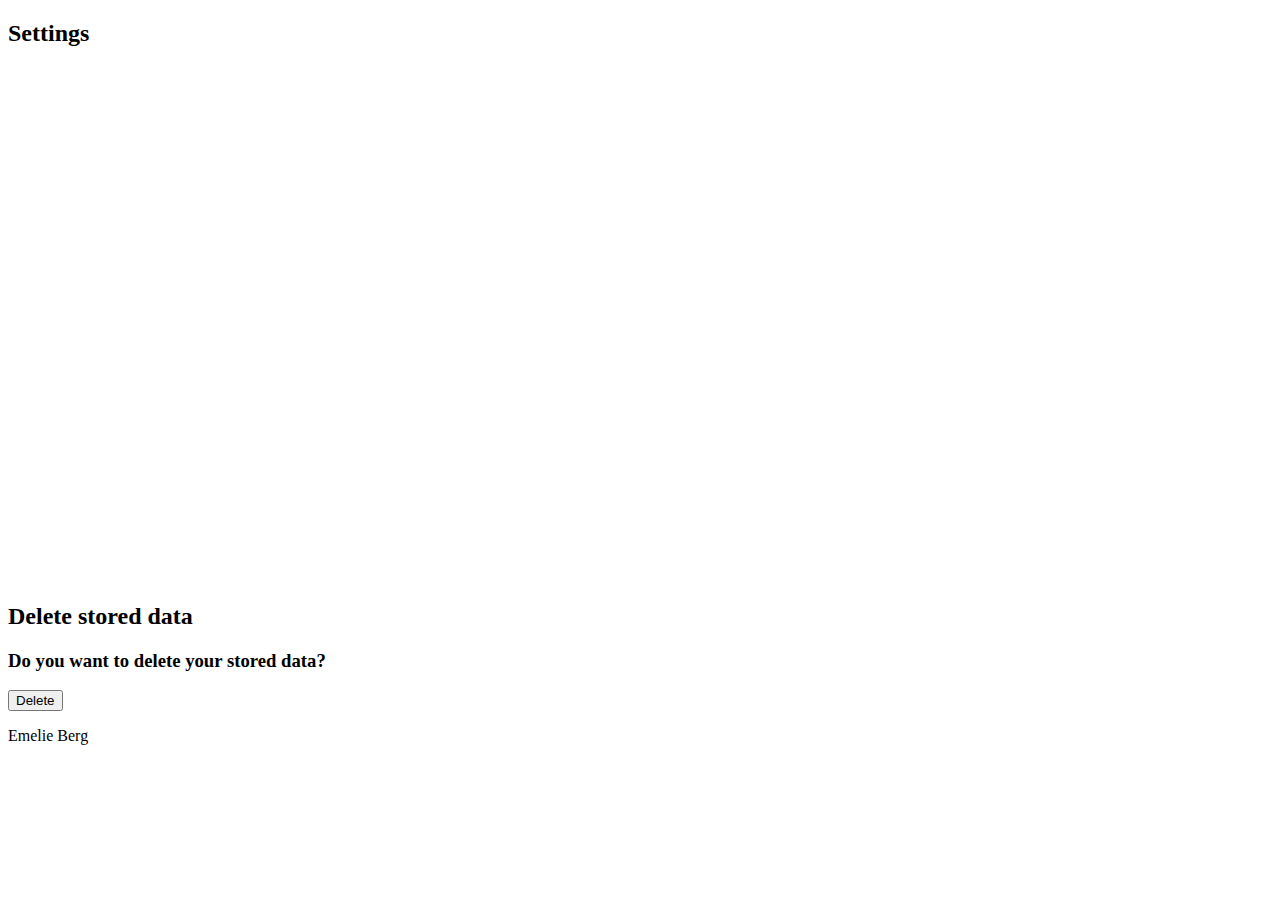
==== settings.html @ 2a5ce5b4 "commit" ====
<!DOCTYPE html>
<html lang="en">
<head>
  <meta charset="UTF-8">
  <meta name="viewport" content="width=device-width, initial-scale=1.0">
  <link rel="stylesheet" href="css/index.css">
  <link rel="stylesheet" href="css/settings.css">
  <title>Daily Planner</title>
</head>
<body>
  <header>
    <h2>Settings</h2>
    <nav>
      <a href="./index.html"><img src="./CSS/house-chimney.svg" alt=""></a>
    </nav>
  </header>
  <main>
    <section id="delete-data"><h2>Delete stored data</h2>
      <div id="delete-ask">
        <h3>Do you want to delete your stored data?</h3>
        <button id="delete-btn">Delete</button>
      </div>
    </section>
  </main>

  <footer>
    <p>Emelie Berg</p>

  </footer>

<script src="settings.js"></script>
</body>
</html>
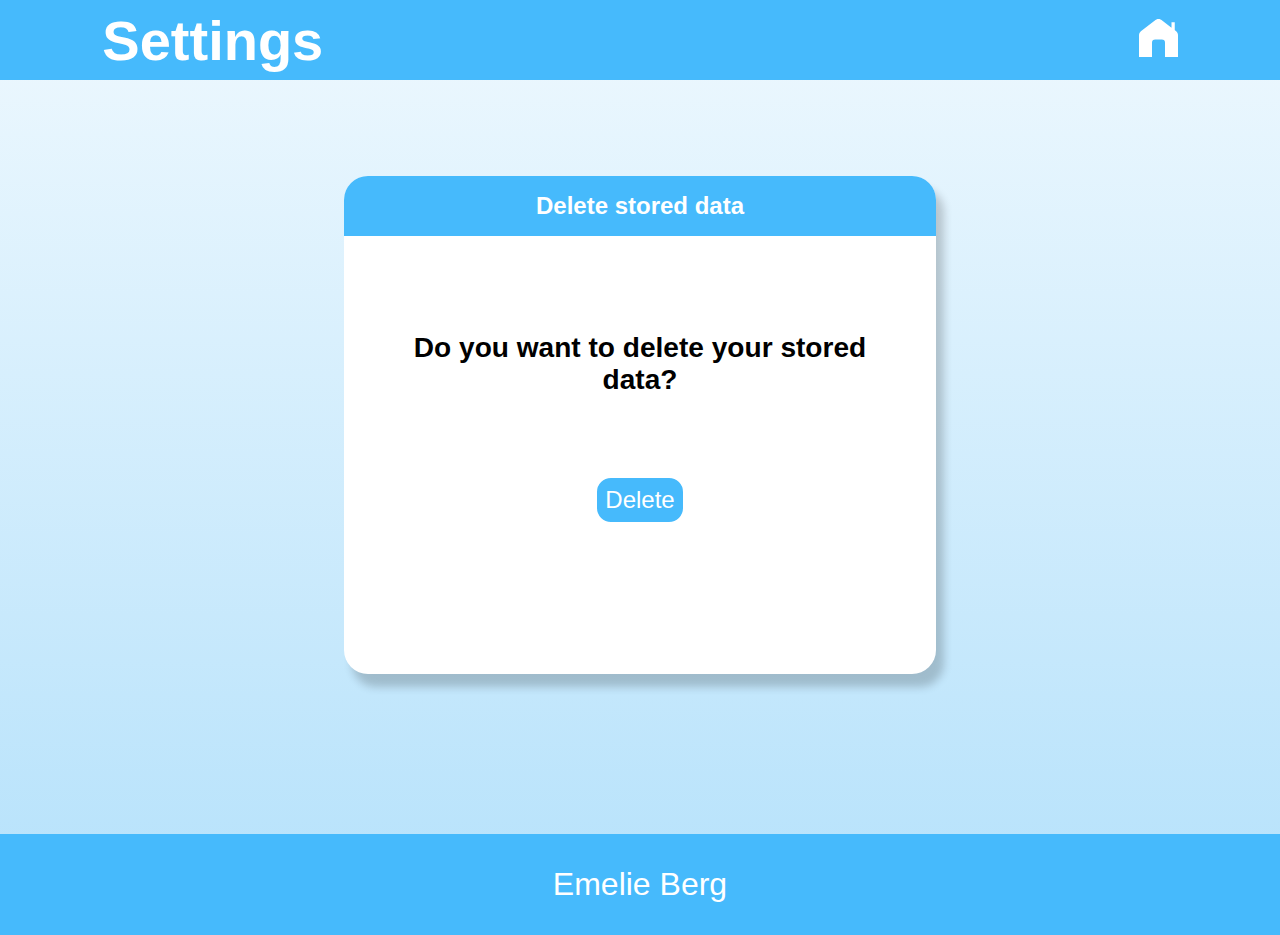
==== commit 85a34f5f: "commit" ====
--- a/settings.html
+++ b/settings.html
@@ -3,8 +3,8 @@
 <head>
   <meta charset="UTF-8">
   <meta name="viewport" content="width=device-width, initial-scale=1.0">
-  <link rel="stylesheet" href="css/index.css">
-  <link rel="stylesheet" href="css/settings.css">
+  <link rel="stylesheet" href="./index.css">
+  <link rel="stylesheet" href="./settings.css">
   <title>Daily Planner</title>
 </head>
 <body>
--- a/index.css
+++ b/index.css
@@ -0,0 +1,419 @@
+@font-face {
+  font-family: text1;
+  src: url(./Varela_Round/VarelaRound-Regular.ttf);
+}
+
+* {
+  margin: 0;
+  padding: 0;
+  overflow-x: hidden;
+  box-sizing: border-box;
+  color: black;
+  font-family: "text1", 'Segoe UI', Tahoma, Geneva, Verdana, sans-serif;
+}
+
+body {
+  background-image: linear-gradient(#7ACAF820, #7ACAF890);
+}
+
+header {
+  background-color: #46BAFC;
+  width: 100vw;
+  height: 5rem;
+  display: inline-flex;
+  justify-content: center;
+  align-items: center;
+}
+
+header h2 {
+  color: white;
+  font-size: 3.5rem;
+  padding-right: 2rem;
+}
+
+header a {
+  margin-left: 41rem;
+}
+
+header a img {
+  width: 3vw;
+  height: auto;
+}
+
+
+/*grid starts*/
+
+main {
+  margin-top: 6rem;
+  margin-bottom: 8rem;
+  display: grid;
+  grid-template-columns: 1fr 2fr 2fr 2fr 1fr;
+  grid-template-rows: 25vh auto 25vh 25vh 25vh auto 25vh;
+  grid-gap: 3rem;
+  grid-template-areas: ". date weather mood ." ". date weather mood ." ". watch watch moodstats ." ". watch watch moodstats ." ". todo todo todo ." ". todo todo todo .";
+}
+
+section {
+  border-radius: 1.5rem;
+  box-shadow: 0.5rem 0.8rem 0.5rem #00000030;
+  text-align: center;
+}
+
+section h2 {
+  background-color: #46BAFC;
+  color: white;
+  padding: 1rem;
+}
+
+/*grid areas*/
+
+
+#date {
+  grid-area: date;
+  background-color: #46BAFC;
+  color: white;
+  font-size: 5rem;
+  line-height: 7rem;
+  display: flex;
+  align-items: center;
+}
+
+#weather {
+  grid-area: weather;
+  background-image: linear-gradient(#7ACAF820, #7ACAF890);
+
+}
+
+#weather button {
+  background-color: #46BAFC;
+  color: white;
+  font-size: 1rem;
+  padding: 0.3rem;
+  border-radius: 0.5rem;
+  border-style: solid;
+  border-color:#46BAFC
+}
+
+#weather button:hover {
+  background-color: #46b9fcc5;
+  font-size: 1.1rem;
+  cursor: pointer;
+}
+
+#weather button:active {
+  background-color: #3db7fd;
+  font-size: 1rem;
+}
+
+#weather input {
+  border-color: #46BAFC;
+  border-style: solid;
+  font-size: 1.2rem;
+  border-radius: 1rem;
+  padding: 0.5rem;
+  margin-bottom: 0.5rem;
+  margin-top: 1rem;
+}
+
+#weather input:focus {
+  outline: none;
+}
+
+.weather-img img {
+  width: 10vw;
+  height: auto;
+  margin-top: 1rem;
+  margin-bottom: 2rem;
+}
+
+.temperature {
+  font-size: 3rem;
+}
+
+#mood-statistics {
+  grid-area: moodstats;
+  background-color: white;
+  display: flex;
+  flex-direction: column;
+}
+
+#chart {
+  margin-top: 1rem;
+}
+
+#refresh-button {
+  align-self: center;
+  margin-top: -11rem;
+  font-size: 2rem;
+  background-color: #46BAFC;
+  color: white;
+  border: none;
+  border-radius: 1rem;
+  padding: 1rem;
+  display: none;
+}
+
+#refresh-button:hover {
+  font-size: 2.2rem;
+  cursor: pointer;
+  background-color: #52bffd;
+}
+
+#refresh-button:active {
+  background-color: #3db7fd;
+  font-size: 2rem;
+}
+
+#todo {
+  grid-area: todo;
+  background-color: white;
+  font-size: 2rem;
+}
+
+#todo input {
+  border-color: #46BAFC;
+  border-style: solid;
+  font-size: 1.5rem;
+  border-radius: 1rem;
+  padding: 0.5rem;
+  margin-bottom: 0.5rem;
+  margin-top: 2rem;
+}
+
+#todo input:focus {
+  outline: none;
+}
+
+#todo ul {
+  margin: 1.2rem;
+}
+
+
+#todo li:hover {
+  cursor: pointer;
+}
+
+#todo .completed {
+  text-decoration: line-through;
+}
+
+#todo button {
+  border-radius: 1rem;
+  font-size: 1.5rem;
+  padding: 0.5rem;
+  background-color: #46BAFC;
+  color: white;
+  border-color: white;
+  border-style: solid;
+}
+
+#todo button:hover {
+  background-color: #46b9fcc5;
+  font-size: 1.6rem;
+  cursor: pointer;
+}
+
+#todo button:active {
+  background-color: #3db7fd;
+  font-size: 1.5rem;
+}
+
+#todo #delete-completed {
+  margin-bottom: 2rem;
+  font-size: 1.5rem;
+}
+
+#todo #delete-completed:hover {
+  background-color: #46b9fcc5;
+  font-size: 1.6rem;
+  cursor: pointer;
+}
+
+#todo #delete-completed:active {
+  background-color: #3db7fd;
+  font-size: 1.5rem;
+}
+
+#mood {
+  grid-area: mood;
+  background-color: white;
+  display: flexbox;
+}
+
+#mood li {
+  list-style: none;
+}
+
+#mood img {
+  width: 5vw;
+  cursor: pointer;
+  margin-top: 1rem;
+  margin-bottom: 1rem;
+}
+
+#mood img:hover {
+  width: 5.3vw
+}
+
+#mood img:active {
+  width: 4.8vw
+}
+
+#watch {
+  grid-area: watch;
+  background-color: white;
+  color: #46BAFC;
+  font-size: 8rem;
+  display: flex;
+  align-items: center;
+  justify-content: center;
+  border-color: #46BAFC;
+  border-style: solid;
+  border-width: 0.8rem;
+}
+
+#watch h2 {
+  background-color: white;
+}
+
+/*grid ends*/
+
+
+footer {
+  background-color: #46BAFC;
+  text-align: center;
+  padding: 2rem;
+  font-size: 2rem;
+}
+
+footer p {
+  color: white;
+}
+
+
+/*media queries*/
+
+@media (max-width: 700px){
+
+  header h2 {
+    font-size: 2rem;
+    padding-right: 0;
+  }
+  header a {
+    margin-left: 5rem;
+  }
+
+  header a img {
+    width: 8vw;
+    height: auto;
+  }
+
+  main {
+    grid-template-columns: 1fr;
+    grid-template-rows: 50vh auto auto auto 50vh auto;
+    grid-template-areas: "date" "weather" "moodstats" "mood" "watch" "todo";
+  }
+
+  #todo {
+    margin-bottom: 2rem;
+  }
+
+  #date {
+    font-size: 6rem;
+  }
+
+  #watch {
+    font-size: 5rem;
+  }
+
+  .weather-img img {
+    width: 35vw;
+    height: auto;
+    margin-top: 1rem;
+    margin-bottom: 2rem;
+  }
+
+  .temperature {
+    margin-bottom: 1rem;
+  }
+
+  #weather h2 {
+    display: none;
+  }
+
+  #mood img {
+    width: 20vw;
+
+  }
+
+  #mood img:hover {
+    width: 20.5vw
+  }
+
+  #mood img:active {
+    width: 18vw
+  }
+
+  #chart {
+    margin-bottom: 2rem;
+  }
+
+}
+
+@media (min-width: 700px) and (max-width: 1200px) {
+  header h2 {
+    font-size: 4rem;
+    padding-right: 0;
+  }
+  header a {
+    margin-left: 5rem;
+  }
+
+  header a img {
+    width: 6vw;
+    height: auto;
+  }
+
+  main {
+    grid-template-columns: 1fr 1fr;
+    grid-template-rows: auto auto 50vh auto;
+    grid-template-areas: "date weather" "mood moodstats" "watch watch" "todo todo";
+    font-size: 1.5rem;
+  }
+  #todo {
+    margin-bottom: 2rem;
+  }
+
+  #date {
+    font-size: 6rem;
+  }
+
+  #mood img {
+    width: 15vw;
+
+  }
+
+  #mood img:hover {
+    width: 16vw
+  }
+
+  #mood img:active {
+    width: 14vw
+  }
+
+  .weather-img img {
+    width: 30vw;
+    height: auto;
+    margin-top: 1rem;
+    margin-bottom: 2rem;
+  }
+
+  .temperature {
+    font-size: 3rem;
+    margin-bottom: 1rem;
+  }
+
+  #chart {
+    margin-top: 8rem;
+  }
+}
--- a/settings.css
+++ b/settings.css
@@ -0,0 +1,98 @@
+main {
+  grid-template-columns: 1fr 2fr 1fr;
+  grid-template-rows: 25vh 25vh;
+  grid-template-areas: ". data ."". data .";
+  padding-bottom: 2rem;
+}
+
+header h2 {
+  padding-right: 10rem;
+}
+
+
+
+#delete-data {
+  grid-area: data;
+  background-color: white;
+}
+
+#delete-ask {
+  margin-top: 4rem;
+  font-size: 1.5rem;
+  padding: 2rem;
+}
+
+#delete-btn {
+  margin-top: 5rem;
+  border-radius: 1rem;
+  font-size: 1.5rem;
+  padding: 0.5rem;
+  background-color: #46BAFC;
+  color: white;
+  border-color: white;
+  border-style: solid;
+}
+
+#delete-btn:hover {
+  background-color: #46b9fcc5;
+  font-size: 1.6rem;
+  cursor: pointer;
+}
+
+#delete-btn:active {
+  background-color: #3db7fd;
+  font-size: 1.5rem;
+}
+
+@media (max-width: 700px){
+
+  header h2 {
+    font-size: 2rem;
+    padding-right: 0;
+  }
+  header a {
+    margin-left: 5rem;
+  }
+  main {
+    grid-template-columns: 1fr;
+    grid-template-rows: 60vh;
+    grid-template-areas: "data";
+  }
+
+}
+
+@media (min-width: 700px) and (max-width: 1200px) {
+  header h2 {
+    font-size: 4rem;
+    padding-right: 0;
+  }
+  header a {
+    margin-left: 5rem;
+  }
+  main {
+    grid-template-columns: 1fr;
+    grid-template-rows: 70vh;
+    grid-template-areas: "data";
+    font-size: 2rem;
+  }
+
+  h3 {
+    font-size: 3rem;
+  }
+
+  #delete-btn {
+    font-size: 3rem;
+    padding: 0.5rem;
+  }
+
+  #delete-btn:hover {
+    background-color: #46b9fcc5;
+    font-size: 3.1rem;
+  }
+
+  #delete-btn:active {
+    background-color: #3db7fd;
+    font-size: 3rem;
+  }
+
+}
